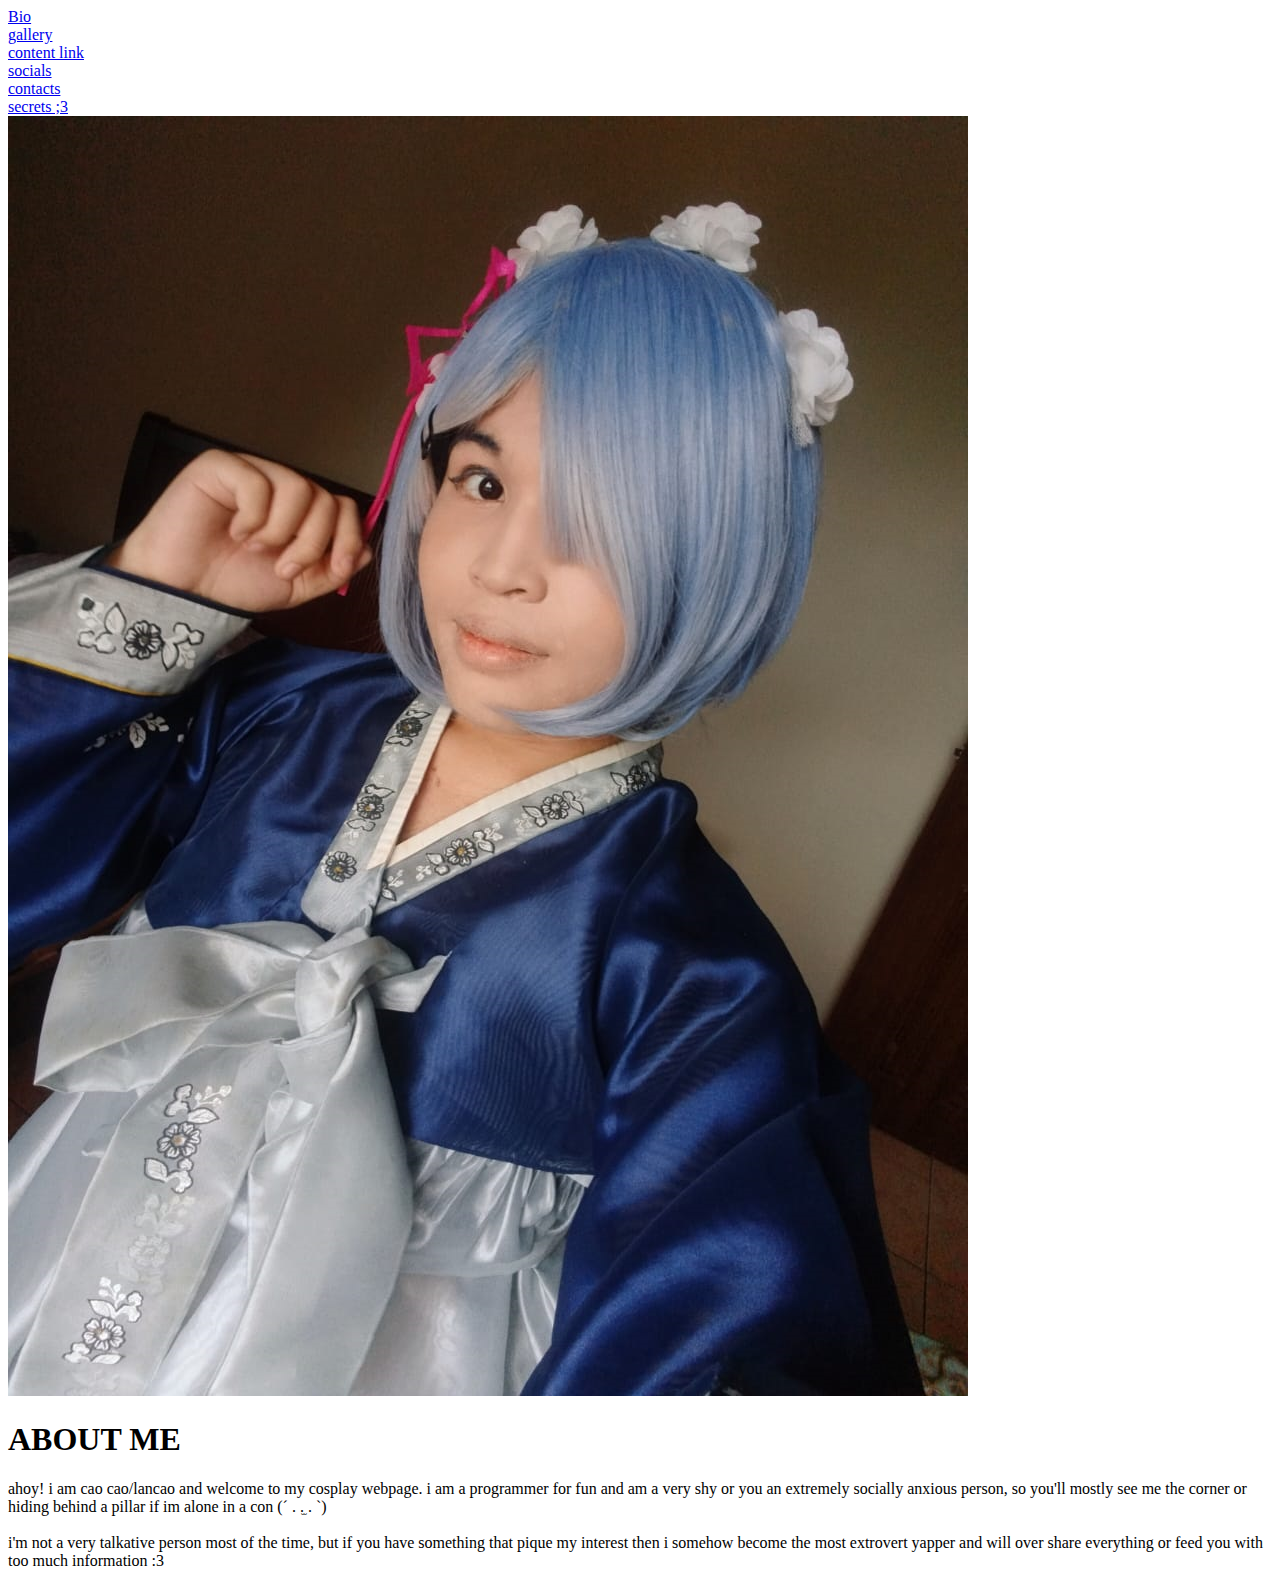
==== index.html @ f83148f0 "Add files via upload" ====
<!DOCTYPE html>
<html lang="en" id="base">
<link rel="stylesheet" href="webiste style.css">    
<header> 
  
       <!--  <img src="asset/temp banner.jpg" id="background_banner" alt="banner logo" width="1850" height="300">
    -->
         <navbar id="navi_list">
            
         <li class="bar_item"> <a href="main_page.html" class="bio-link"> <div id="bar_item_content">Bio </div> </a> </li>
         <li class="bar_item"> <a href="gallery .html" class="bio-link"> <div id="bar_item_content">gallery</div> </a> </li>
         <li class="bar_item"> <a href="content link maybe.html" class="bio-link"> <div id="bar_item_content">content link</div> </a> </li>
         <li class="bar_item"> <a href="socials.html" class="bio-link"> <div id="bar_item_content">socials</div> </a> </li>
         <li class="bar_item"> <a href="contact.html" class="bio-link"> <div id="bar_item_content">contacts</div> </a> </li>
         <li class="bar_item"> <a href="secret.html" class="bio-link"> <div id="bar_item_content">secrets ;3</div> </a> </li>
 
            
         </navbar>  

</header>
<body>
   <div class="bio_box">
    <div class="biography">
     
        <img src="asset/temp profile.jpg" id="pfp" alt="profile photo">
        <h1 class="biography" id="ABOUT_ME"> ABOUT ME </h1>
     <p class="biography" id="bio_content">
     ahoy!
     i am cao cao/lancao and welcome to my cosplay webpage.
     i am a programmer for fun and am a very shy or you an extremely socially
     anxious person, so you'll mostly see me the corner or hiding behind a pillar if im alone in a con (⁠´⁠ ⁠.⁠ ⁠.̫⁠ ⁠.⁠ ⁠`⁠)
     <br><br>
     i'm not a very talkative person most of the time, 
     but if you have something that pique my interest then i somehow 
     become the most extrovert yapper and will over share everything
     or feed you with too much information :3
     <br>


     </p>
    </div>
   </div>
</body>
</html>
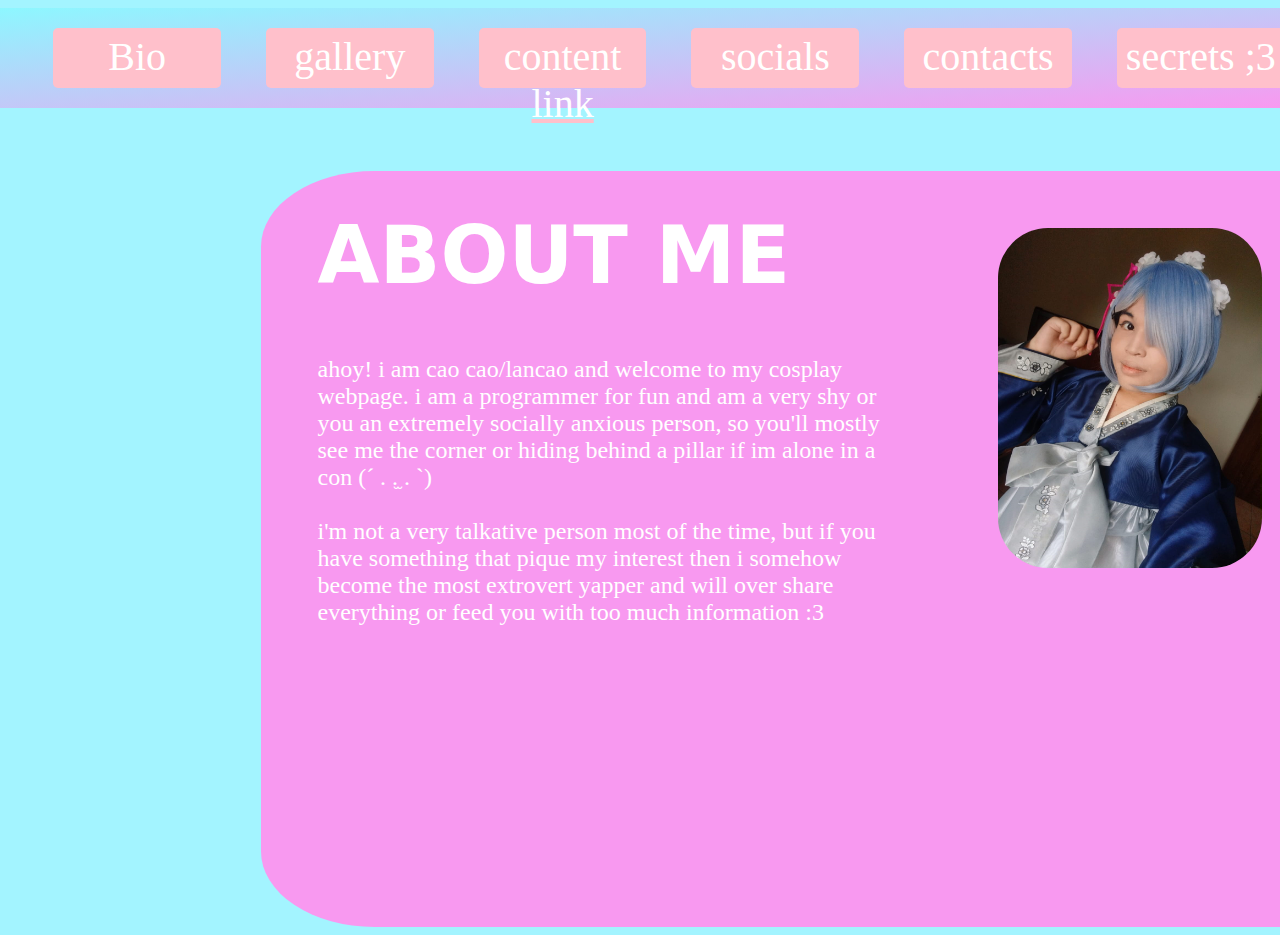
==== commit 2ad64aa7: "Update index.html" ====
--- a/index.html
+++ b/index.html
@@ -1,13 +1,13 @@
 <!DOCTYPE html>
 <html lang="en" id="base">
-<link rel="stylesheet" href="webiste style.css">    
+<link rel="stylesheet" href="web.css">    
 <header> 
   
        <!--  <img src="asset/temp banner.jpg" id="background_banner" alt="banner logo" width="1850" height="300">
     -->
          <navbar id="navi_list">
             
-         <li class="bar_item"> <a href="main_page.html" class="bio-link"> <div id="bar_item_content">Bio </div> </a> </li>
+         <li class="bar_item"> <a href="index.html" class="bio-link"> <div id="bar_item_content">Bio </div> </a> </li>
          <li class="bar_item"> <a href="gallery .html" class="bio-link"> <div id="bar_item_content">gallery</div> </a> </li>
          <li class="bar_item"> <a href="content link maybe.html" class="bio-link"> <div id="bar_item_content">content link</div> </a> </li>
          <li class="bar_item"> <a href="socials.html" class="bio-link"> <div id="bar_item_content">socials</div> </a> </li>
@@ -41,4 +41,4 @@
     </div>
    </div>
 </body>
-</html>+</html>
--- a/web.css
+++ b/web.css
@@ -0,0 +1,72 @@
+html {
+    background-color: rgb(163, 244, 255);
+   }
+
+#navi_list{
+float: none;
+display: flex;
+
+height: 100px;
+margin-top: 0px;
+}
+
+header {
+    background-image: linear-gradient(to bottom right,#8df7ff,#f899f0);
+    margin-left:-1%;
+    width: 102%;
+}
+
+#navi_list{
+    display: flex;
+    margin-left: 1%;
+    height: 100px;
+}
+
+.bio-link{color:pink ;}
+
+.bar_item{display: block;
+background-color:pink ;
+margin-left: 45px;   
+margin-top: 20px;
+width: 250px;
+height: 60px;
+padding: 50 px;
+border-radius: 5px;}
+
+.biography{color:white;
+    font: optional;
+}
+.bio_box{background-color: #f899f0;
+height: 20cm;
+width: 30cm;
+margin-left: 20%;
+margin-top: 5%;
+border-radius: 10%;}
+
+#ABOUT_ME{
+font-family: system-ui, -apple-system, BlinkMacSystemFont, 'Segoe UI', Roboto, Oxygen, Ubuntu, Cantarell, 'Open Sans', 'Helvetica Neue', sans-serif;
+font-size: 500%;
+margin-top: -32%;
+margin-left:5%;}
+
+#bio_content{
+word-wrap: break-word;
+width: 15cm;
+font-size: 24px;
+margin-top: -0%;
+margin-left: 5%;}
+
+#pfp{height:9cm ;
+width: 7cm ;
+border-radius: 50px;
+margin-left: 65%;
+margin-top: 5%;}
+
+
+#bar_item_content{
+    text-align: center;
+    color: white;
+    margin-top: 5px;
+    font-size: 40px;}
+.none{background-image: linear-gradient(to bottom right,#8df7ff,#f899f0);}
+
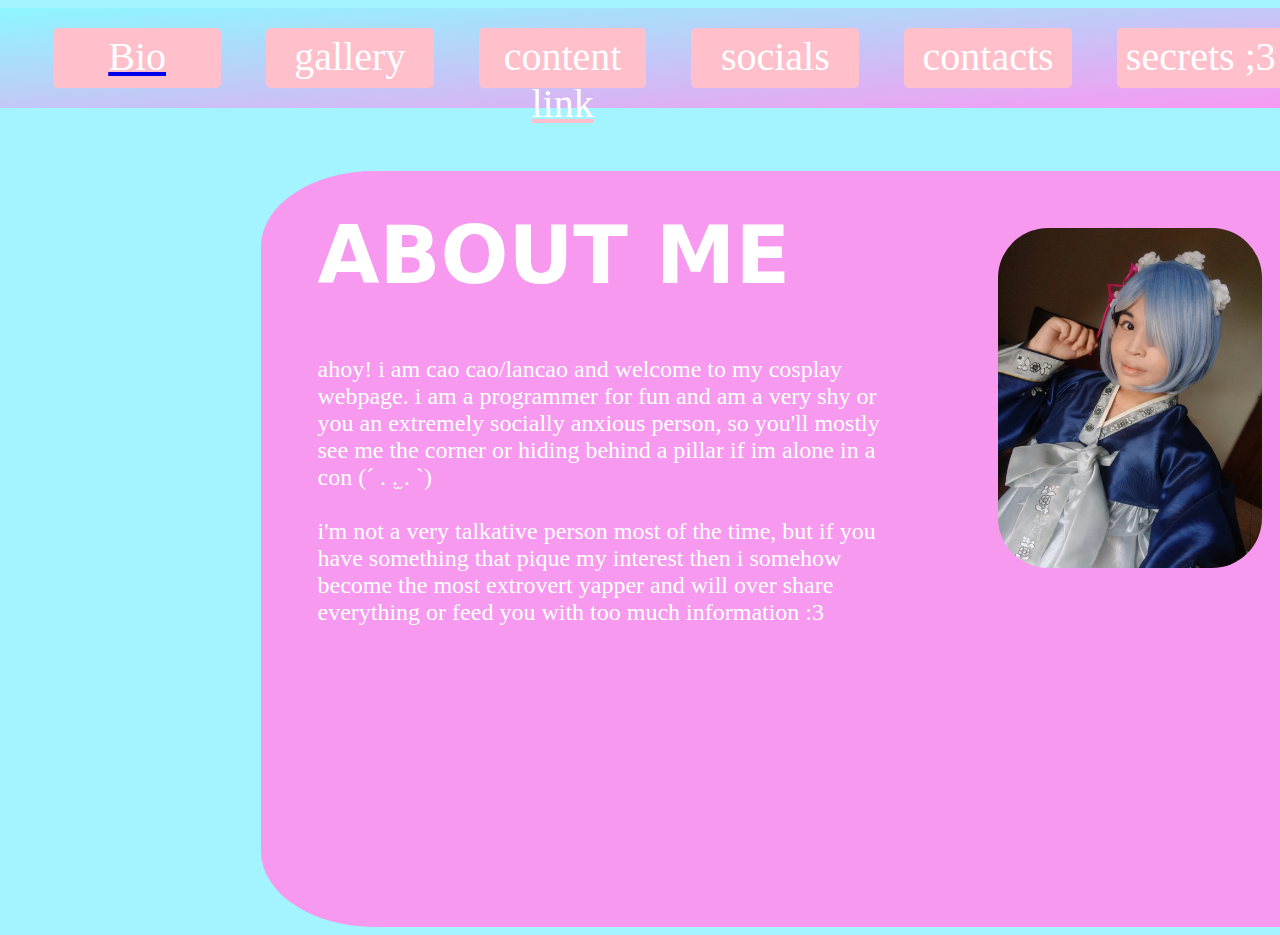
==== commit e680c461: "Update index.html" ====
--- a/index.html
+++ b/index.html
@@ -7,7 +7,7 @@
     -->
          <navbar id="navi_list">
             
-         <li class="bar_item"> <a href="index.html" class="bio-link"> <div id="bar_item_content">Bio </div> </a> </li>
+         <li class="bar_item"> <a href="https://eyeyamnewb.github.io" class="bio-link/index.html"> <div id="bar_item_content">Bio </div> </a> </li>
          <li class="bar_item"> <a href="gallery .html" class="bio-link"> <div id="bar_item_content">gallery</div> </a> </li>
          <li class="bar_item"> <a href="content link maybe.html" class="bio-link"> <div id="bar_item_content">content link</div> </a> </li>
          <li class="bar_item"> <a href="socials.html" class="bio-link"> <div id="bar_item_content">socials</div> </a> </li>
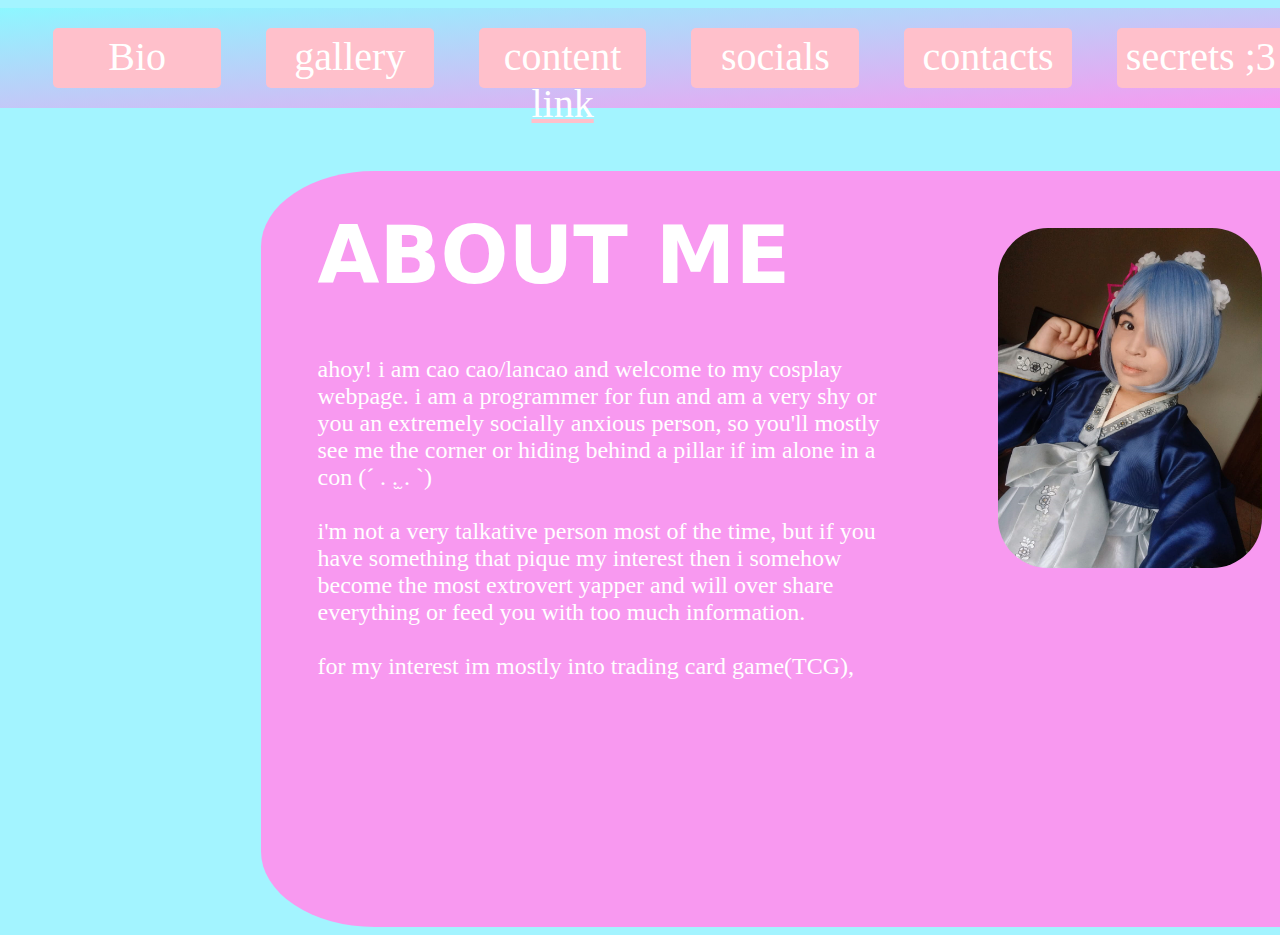
==== commit 443e03f0: "Update index.html" ====
--- a/index.html
+++ b/index.html
@@ -7,7 +7,7 @@
     -->
          <navbar id="navi_list">
             
-         <li class="bar_item"> <a href="https://eyeyamnewb.github.io" class="bio-link/index.html"> <div id="bar_item_content">Bio </div> </a> </li>
+         <li class="bar_item"> <a href="https://eyeyamnewb.github.io" class="bio-link"> <div id="bar_item_content">Bio </div> </a> </li>
          <li class="bar_item"> <a href="gallery .html" class="bio-link"> <div id="bar_item_content">gallery</div> </a> </li>
          <li class="bar_item"> <a href="content link maybe.html" class="bio-link"> <div id="bar_item_content">content link</div> </a> </li>
          <li class="bar_item"> <a href="socials.html" class="bio-link"> <div id="bar_item_content">socials</div> </a> </li>
@@ -33,9 +33,9 @@
      i'm not a very talkative person most of the time, 
      but if you have something that pique my interest then i somehow 
      become the most extrovert yapper and will over share everything
-     or feed you with too much information :3
-     <br>
-
+     or feed you with too much information. 
+     <br><br>
+     for my interest im mostly into trading card game(TCG),
 
      </p>
     </div>
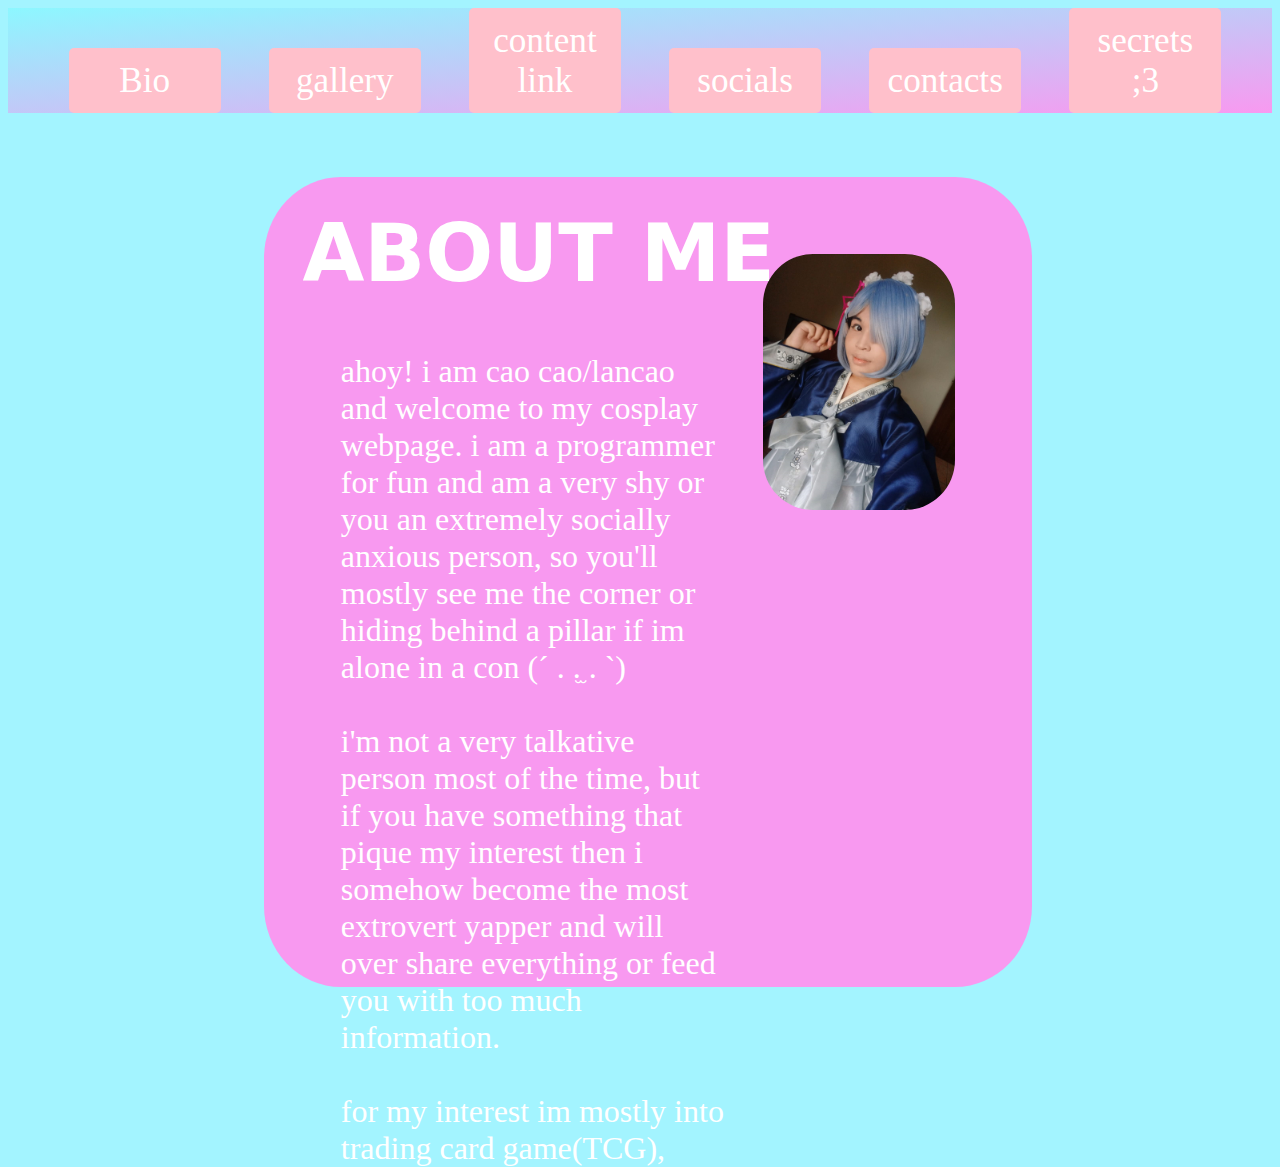
==== commit ca905d09: "Update index.html" ====
--- a/index.html
+++ b/index.html
@@ -1,6 +1,9 @@
 <!DOCTYPE html>
+
 <html lang="en" id="base">
-<link rel="stylesheet" href="web.css">    
+<link rel="stylesheet" href="web.css">
+<meta charset="UTF-8">
+<meta name="viewport" content="width=device-width, initial-scale=1.0">
 <header> 
   
        <!--  <img src="asset/temp banner.jpg" id="background_banner" alt="banner logo" width="1850" height="300">
--- a/web.css
+++ b/web.css
@@ -5,40 +5,42 @@
 #navi_list{
 float: none;
 display: flex;
-
-height: 100px;
-margin-top: 0px;
+height: auto;
+margin-top: auto;
 }
 
 header {
     background-image: linear-gradient(to bottom right,#8df7ff,#f899f0);
-    margin-left:-1%;
-    width: 102%;
+    
+    width: 100%;
+    height: 120%;
 }
 
 #navi_list{
     display: flex;
     margin-left: 1%;
-    height: 100px;
+    height: 100%;
+    width: 95%;
 }
 
 .bio-link{color:pink ;}
 
 .bar_item{display: block;
 background-color:pink ;
-margin-left: 45px;   
-margin-top: 20px;
-width: 250px;
-height: 60px;
-padding: 50 px;
+margin-left: 4%;   
+margin-top: auto;
+width: 50%;
+height: 20%;
+padding: 1%;
 border-radius: 5px;}
 
 .biography{color:white;
     font: optional;
 }
 .bio_box{background-color: #f899f0;
-height: 20cm;
-width: 30cm;
+position: absolute;
+height: 90%;
+width: 60%;
 margin-left: 20%;
 margin-top: 5%;
 border-radius: 10%;}
@@ -46,27 +48,28 @@
 #ABOUT_ME{
 font-family: system-ui, -apple-system, BlinkMacSystemFont, 'Segoe UI', Roboto, Oxygen, Ubuntu, Cantarell, 'Open Sans', 'Helvetica Neue', sans-serif;
 font-size: 500%;
-margin-top: -32%;
+margin-top: -40%;
 margin-left:5%;}
 
 #bio_content{
 word-wrap: break-word;
-width: 15cm;
-font-size: 24px;
-margin-top: -0%;
-margin-left: 5%;}
+width: 50%;
+font-size: 200% ;
+margin-top: auto;
+margin-left: 10%;}
 
-#pfp{height:9cm ;
-width: 7cm ;
+#pfp{height:20% ;
+width: 25% ;
 border-radius: 50px;
 margin-left: 65%;
-margin-top: 5%;}
+margin-top: 10%;}
 
 
 #bar_item_content{
     text-align: center;
+    align-content: center;
     color: white;
-    margin-top: 5px;
-    font-size: 40px;}
+    margin-top: 1%;
+    font-size: 220%; }
 .none{background-image: linear-gradient(to bottom right,#8df7ff,#f899f0);}
 
